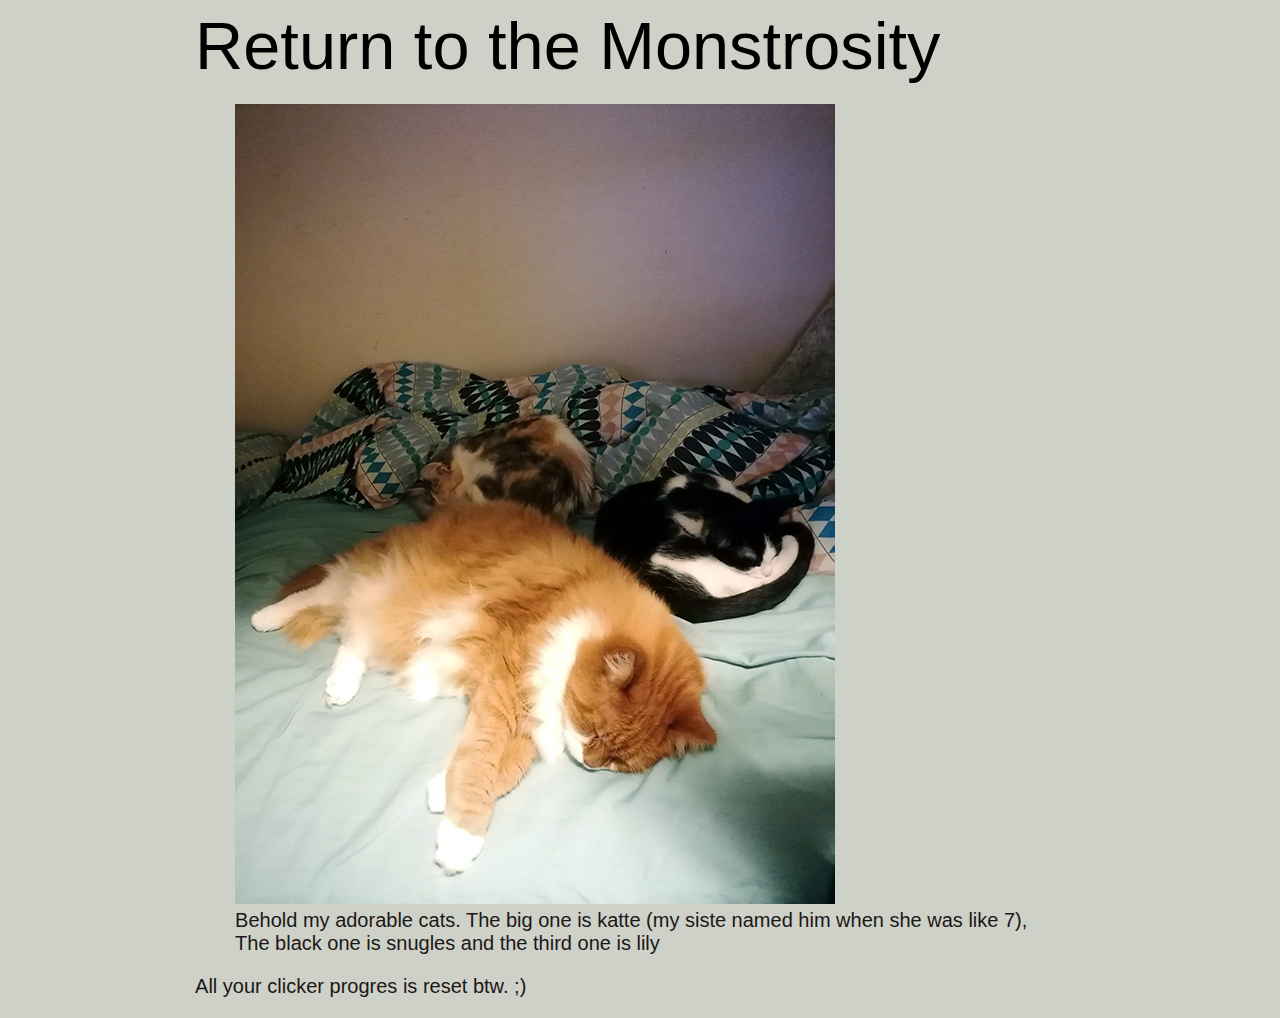
==== cat2.html @ b013a1e9 "The monster is born" ====
<!DOCTYPE html>
<html lang="en">
<head>
    <meta charset="UTF-8">
    <meta http-equiv="X-UA-Compatible" content="IE=edge">
    <meta name="viewport" content="width=device-width, initial-scale=1.0">
    <title>Behold cutness!!!</title>
    <link rel="stylesheet" href="style.css">
    <style>
        a{
            font-size: 6ch;
            color: black;
            text-decoration: aqua;
        }
    </style>
</head>
<body>
    <main class="container">
        <a href="index.html">Return to the Monstrosity</a>
        <figure>
            <img src="images/cats_2.jpg" alt="">
            <figcaption>
                Behold my adorable cats. The big one is katte (my siste named him when she was like 7), The black one is snugles and the third one is lily
            </figcaption>
        </figure>
    </main>
    <footer class="container">
        <p>All your clicker progres is reset btw. ;)</p>
    </footer>
</body>
</html>
---- style.css ----
:root {
    --color-lighter: hsl(80, 10%, 90%);
    --color-light: hsl(80, 10%, 80%);
    --color-dark: hsl(360, 10%, 10%);
    --color-dark-transparent: hsla(360, 10%, 10%, 0.2);

    --step--1: clamp(0.94rem, calc(0.94rem + 0vw), 0.94rem);
    --step-0: clamp(1.13rem, calc(1.08rem + 0.22vw), 1.25rem);
    --step-1: clamp(1.35rem, calc(1.24rem + 0.55vw), 1.67rem);
    --step-2: clamp(1.62rem, calc(1.41rem + 1.05vw), 2.22rem);

    --space-xs-s: clamp(0.88rem, calc(0.74rem + 0.65vw), 1.25rem);
    --space-s-m: clamp(1.13rem, calc(0.86rem + 1.3vw), 1.88rem);
    --space-m-l: clamp(1.69rem, calc(1.4rem + 1.41vw), 2.5rem);
    --space-l-xl: clamp(2.25rem, calc(1.73rem + 2.61vw), 3.75rem);

    --space-2xl-3xl: clamp(4.5rem, calc(3.46rem + 5.22vw), 7.5rem);

    --space-4xl-5xl: clamp(7.88rem, calc(7.14rem + 3.7vw), 10rem);
}

body {
    background-color: var(--color-light);
    color: var(--color-dark);
    font-family: sans-serif;
    font-size: var(--step-0);
}

h1 {
    font-size: var(--step-2);
    text-transform: uppercase;
    font-weight: 700;
    max-width: 20ch;
}

/* göm audio, används för att preloada ljudet */
audio {
    display: none;
}

.container {
    width: min(80ch, 100vw - var(--space-l-xl));
    margin-inline: auto;
}

.footer {
    --min: 30ch;

    margin-top: auto;
    padding: var(--space-l-xl) 0;
    display: grid;
    grid-template-columns: repeat(auto-fit, minmax(min(100%, var(--min)), 1fr));
    gap: var(--space-s-m);
}
.footer > * {
    font-size: var(--step--1);
}
.hero {
    display: grid;
    grid-template-areas: 'stack';
}

.hero-gradient {
    grid-area: stack;
    place-self: end;
    width: 100%;
    height: 100%;
    background: linear-gradient(
        0deg,
        var(--color-dark),
        var(--color-dark-transparent)
    );
}

.hero > picture {
    place-self: center;
    grid-area: stack;
    width: 100%;
    height: 100%;
}

.hero img {
    width: 100%;
    height: 40vh;
}

.hero-content {
    grid-area: stack;
    place-self: end;
    padding: var(--space-m-l) 0;
    color: var(--color-light);
}

@media (max-width: 30rem) {
    .lead {
        display: none;
    }
    .hero > picture {
        max-height: 15vh;
    }
}

.game {
    margin-top: var(--space-m-l);
}

/* flex och space between ordnar layouten för speldata och knappen på desktop */
.game-hud {
    display: flex;
    justify-content: space-between;
}

.game-currency {
    list-style: none;
    padding: 0;
}

/* game-currency är en lista med list items */
.item > h3 {
    display: flex;
    justify-content: space-between;
    gap: var(--space-xs-s);
}

@media (max-width: 30rem) {
    .game-hud {
        flex-direction: column-reverse;
    }
    .game-controls {
        place-self: center;
    }
}

/* för spelelementet används #id som selektor för att skapa css reglerna */
#game-button {
    width: var(--space-4xl-5xl);
    height: var(--space-4xl-5xl);
    font-size: var(--step-2);
    background: url('../images/MonstrosityButton.gif');
    background-size: cover;
    background-position: center;
    border: 2px solid transparent;
    color: var(--color-light);
    text-transform: uppercase;
    font-weight: 700;
    cursor: pointer;
}

#game-button:hover {
    border-color: var(--color-dark-transparent);
}

#game-button:active {
    border-color: var(--color-dark);
    background-color: var(--color-dark-transparent);
}

/* #msgbox är elementet som visar sidans toasts, popupmeddelanden
* fixed fungerar liknande absolute för att positionera element på ett fast ställe
* vi använder måttet vmin som skalas efter webbläsarens storlek
*/
#msgbox {
    position: fixed;
    right: 2vmin;
    bottom: 2vmin;
    min-width: 16rem;
}

#msgbox > p {
    margin-bottom: var(--space-xs-s);
    padding: var(--space-xs-s);
}

/* de här klasserna används för att bestämma stilen på de olika storternas
 * meddelanden. Javascript används för att lägga till stilen på meddelandet
 */
.warning {
    background-color: palevioletred;
}

.success {
    background-color: mediumspringgreen;
}

.achievement {
    color: var(--color-light);
    background-color: rebeccapurple;
}

/* dessa kort används för spelets uppgraderingar 
 * lägg märke till padding och margin för att ge elementen lite luft och 
 * skapa en mer lättläst struktur
 */
.card {
    display: flex;
    justify-content: space-between;
    cursor: pointer;
    border: 1px solid var(--color-dark-transparent);
    margin: var(--space-xs-s) 0;
    padding: var(--space-s-m) var(--space-xs-s);
    background-color: aliceblue;
    border: #002147;
    border-radius: 2ch;
}

.card:hover {
    background-color: var(--color-lighter);
}

.card p:not(.title) {
    text-align: end;
}
/* klassen används på kortets titel, font-weight: 600 gör fonten fetare, en normal
 * font vikt är oftast 400
 */
.title {
    font-weight: 600;
}

/* animation och klass för att blinka texten */

@keyframes flash {
    0% {
        color: var(--color-dark);
    }
    50% {
        color: var(--color-dark-transparent);
    }
    100% {
        color: var(--color-dark);
    }
}

.active {
    animation: flash 1s infinite;
}


.with-sidebar {
    display: flex;
    flex-wrap: wrap;
    gap: 1rem;
}

.sidebar {
    /* ↓ The width when the sidebar _is_ a sidebar */
    padding-top: 2rem;
    padding-left: 2rem;
    padding-right: 2rem;
    flex-basis: 20rem;
    flex-grow: 1;
    background-color: #14683d;
    height: 100%;
    max-width: 500ch;
}
.sidebar2 {
    /* ↓ The width when the sidebar _is_ a sidebar */
    padding-top: 2rem;
    padding-left: 2rem;
    padding-right: 2rem;
    flex-basis: 20rem;
    flex-grow: 1;
    background-color: #002147;
    height: 100%;
    color: aliceblue;
    max-width: 500ch;
    display: flex;
    justify-content: right;
}

aside>img{
    max-width: 100%;
}
aside>ul{
    list-style: none;
    margin: 0px;
    padding: 0px;
}
aside>figure{
    display: grid;
    grid-template-columns: repeat(1, 1fr);
    grid-template-rows: auto;
    gap: 0.5rem;
}

.not-sidebar {
    /* ↓ Grow from nothing */
    flex-basis: 0;
    flex-grow: 999;
    /* ↓ Wrap when the elements are of equal width */
    min-inline-size: 37%;
}
.imagegrid{
    display: grid;
    grid-template-columns: repeat(1, 1fr);
    grid-template-rows: auto;
    gap: 0.5rem;
    padding-bottom: 1.3ch;
}
footer>figure>img{
    object-fit: cover;
}
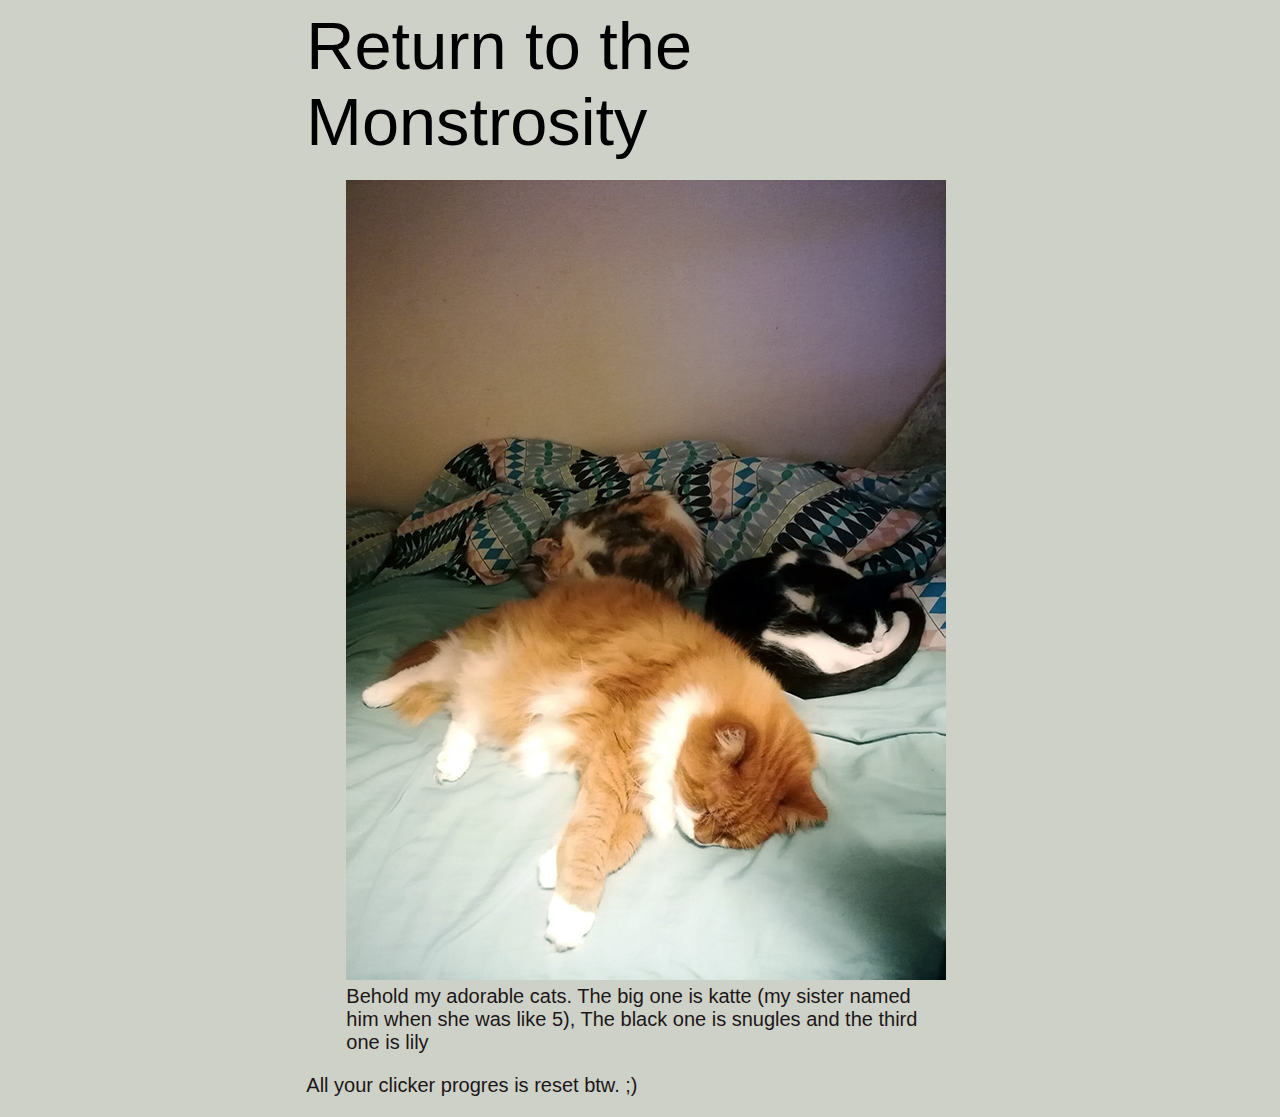
==== commit 2c7345b2: "Skrivit ett PM och lite justeringar på projektet." ====
--- a/cat2.html
+++ b/cat2.html
@@ -20,7 +20,7 @@
         <figure>
             <img src="images/cats_2.jpg" alt="">
             <figcaption>
-                Behold my adorable cats. The big one is katte (my siste named him when she was like 7), The black one is snugles and the third one is lily
+                Behold my adorable cats. The big one is katte (my sister named him when she was like 5), The black one is snugles and the third one is lily
             </figcaption>
         </figure>
     </main>
--- a/style.css
+++ b/style.css
@@ -32,6 +32,14 @@
     font-weight: 700;
     max-width: 20ch;
 }
+h2 {
+    font-size: var(--step-2);
+    text-transform: uppercase;
+    font-weight: 700;
+    max-width: 20ch;
+    margin: inherit;
+    text-align: center;
+}
 
 /* göm audio, används för att preloada ljudet */
 audio {
@@ -39,7 +47,7 @@
 }
 
 .container {
-    width: min(80ch, 100vw - var(--space-l-xl));
+    width: min(60ch, 100vw - var(--space-l-xl));
     margin-inline: auto;
 }
 
@@ -136,7 +144,7 @@
     width: var(--space-4xl-5xl);
     height: var(--space-4xl-5xl);
     font-size: var(--step-2);
-    background: url('../images/MonstrosityButton.gif');
+    background: url('images/MonstrosityButton.gif');
     background-size: cover;
     background-position: center;
     border: 2px solid transparent;
@@ -263,9 +271,11 @@
     background-color: #002147;
     height: 100%;
     color: aliceblue;
-    max-width: 500ch;
+    min-width: 400px;
+    max-width: 500px;
     display: flex;
     justify-content: right;
+    
 }
 
 aside>img{
@@ -295,8 +305,15 @@
     grid-template-columns: repeat(1, 1fr);
     grid-template-rows: auto;
     gap: 0.5rem;
-    padding-bottom: 1.3ch;
-}
-footer>figure>img{
-    object-fit: cover;
+    padding-left: 0ch;
+    padding-bottom: 3.35ch;
+}
+div>ul{
+    list-style: none;
+}
+footer>img{
+    width: 100%;
+    max-width: 100%;
+    margin: 0ch;
+    padding: 0ch;
 }